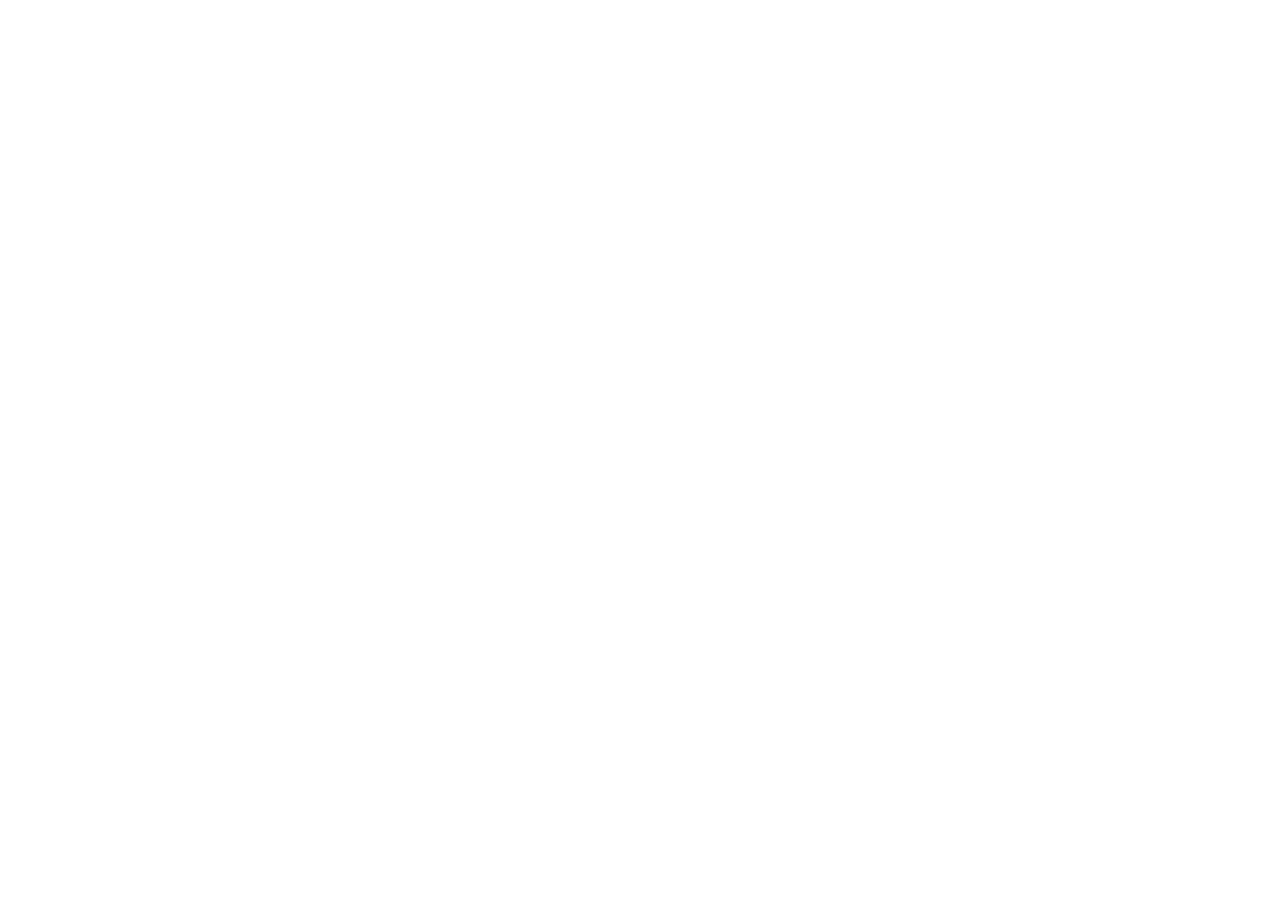
==== index.html @ 6e260e06 "Project" ====
<!DOCTYPE html>
<html lang="en">
<head>
    <meta charset="UTF-8">
    <meta name="viewport" content="width=device-width, initial-scale=1.0">
    <title>Document</title>
    <link rel="stylesheet" href="styles.css">
</head>
<body>
    
</body>
</html>
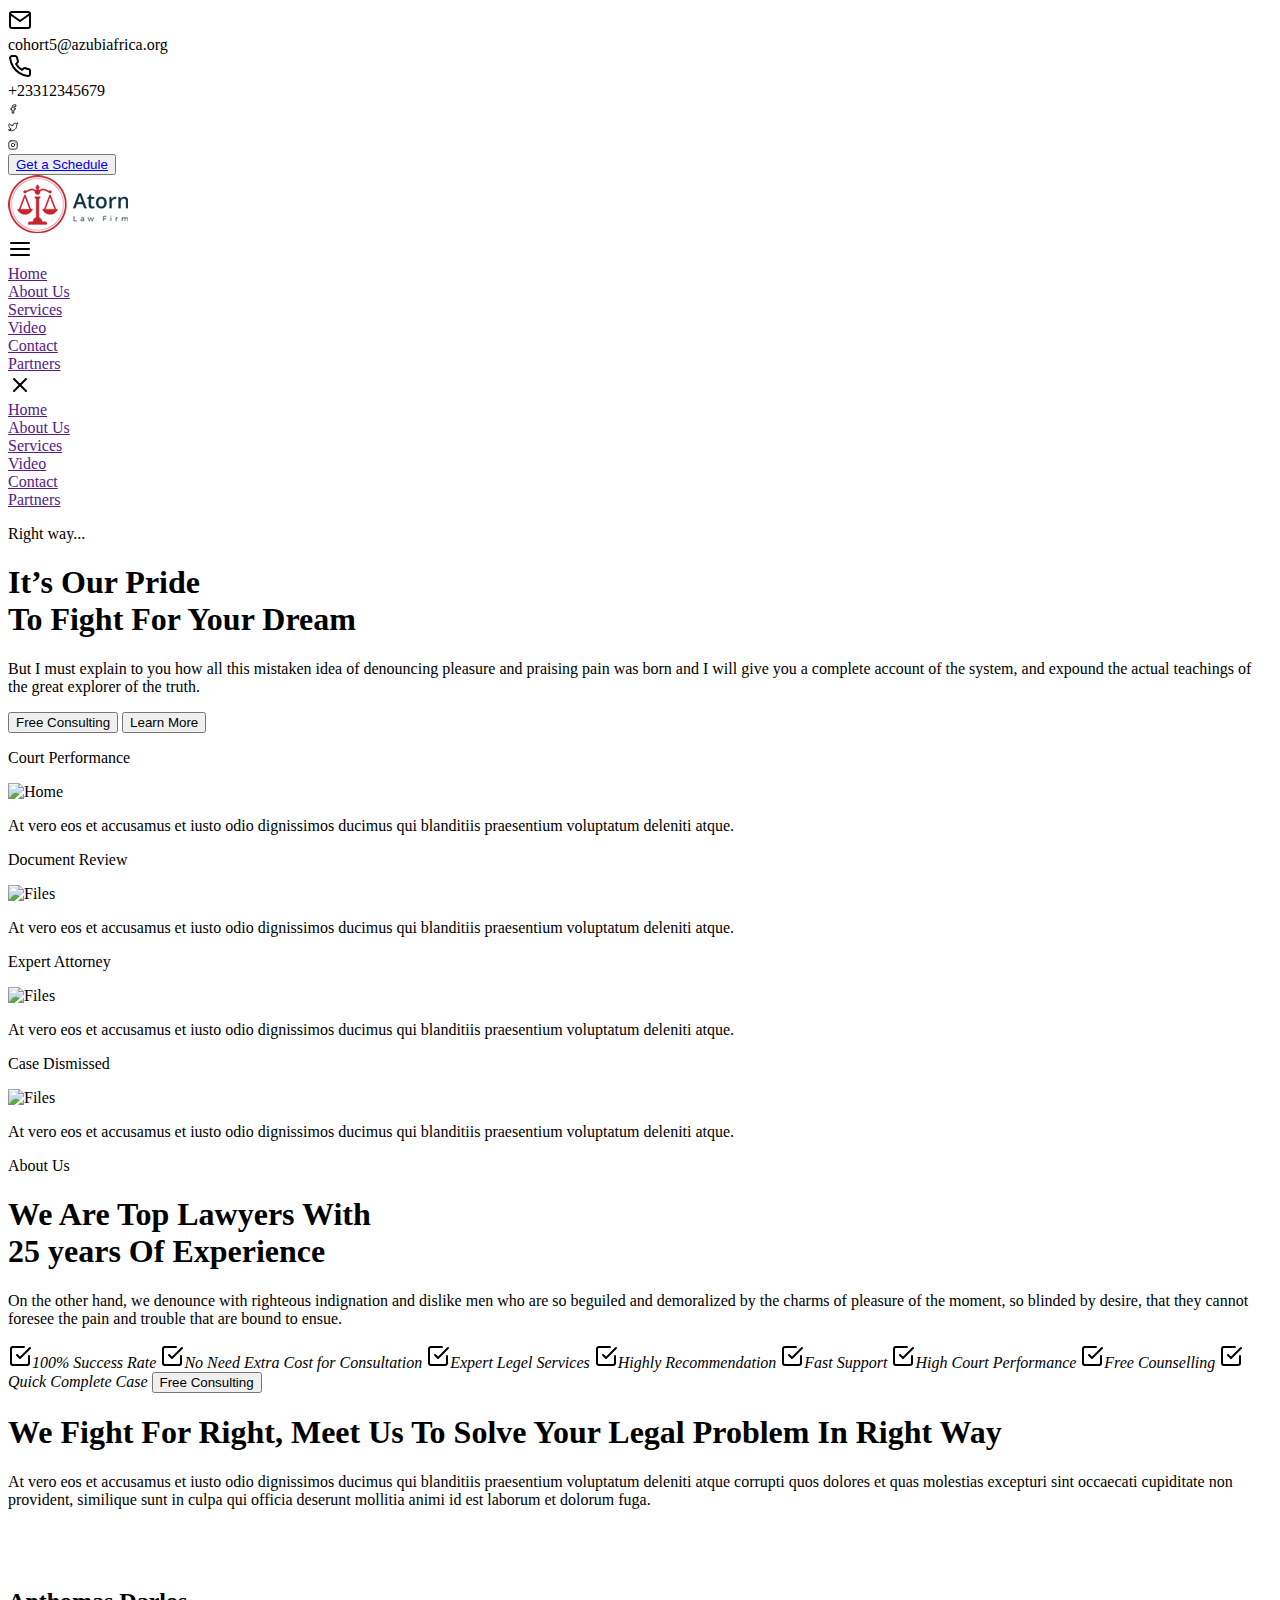
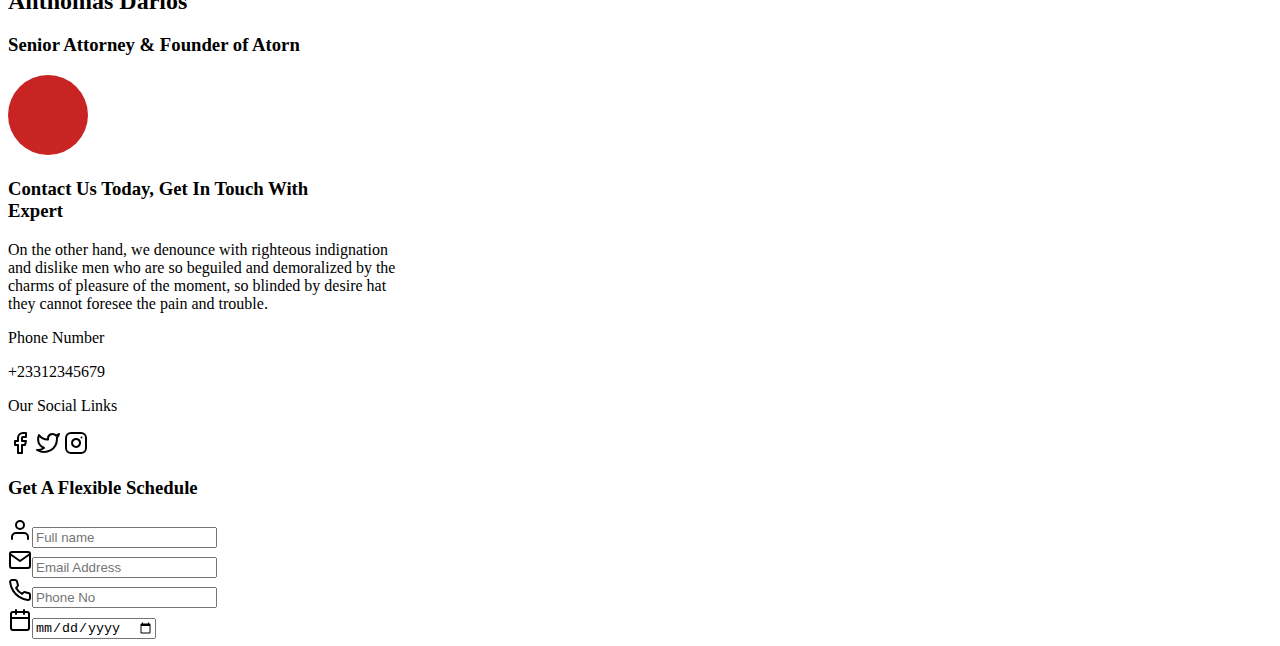
==== commit 913c3a3c: "Project" ====
--- a/index.html
+++ b/index.html
@@ -4,9 +4,239 @@
     <meta charset="UTF-8">
     <meta name="viewport" content="width=device-width, initial-scale=1.0">
     <title>Document</title>
-    <link rel="stylesheet" href="styles.css">
+    <link rel="stylesheet" href="/Project-C5-Group3/CSS/styles.css">
+    <!-- <link rel="stylesheet" href="/Project-C5-Group3/CSS/general.css"> -->
+    <!-- <link rel="stylesheet" href="/Project-C5-Group3/CSS/hero.css"> -->
 </head>
 <body>
+    <header>
+        <div class="topcontact">
+            <div class="topemail">
+                <img src="img/feather/mail.svg" alt="email">
+                <li>cohort5@azubiafrica.org</li>
+            </div>
+            <div class="topphone">
+                <img src="img/feather/phone.svg" alt="phone number">
+                <li>+23312345679</li>
+            </div>
+        </div>
+
+        <div class="topsocials">
+            <div class="socialmedia">
+                <div class="facebook">
+                    <img src="img/feather/facebook.svg" alt="facebook" height="10px" width="10px">
+                </div>
+                <div class="twitter">
+                    <img src="img/feather/twitter.svg" alt="twitter" height="10px" width="10px">
+                </div>
+                <div class="instagram">
+                    <img src="img/feather/instagram.svg" alt="instagram" height="10px" width="10px">
+                </div>
+            </div>
+            <div class="schedule"><button><a href="#">Get a Schedule</a></button></div>
+        </div>
+    </header>
     
+    <div class="topnav">
+        <div class="topnav_items">
+            <div class="logo"><img src="img/logo/Atorn_logo.png" alt="Atorn Logo"></div>
+            <div class="menu" onclick="openMenu"><img src="img/feather/menu.svg" alt="menu" class="menu-open"></div>
+            <div class="topnav_list">
+                <nav>
+                    <li><a href="">Home</a></li>
+                    <li><a href="">About Us</a></li>
+                    <li><a href="">Services</a></li>
+                    <li><a href="">Video</a></li>
+                    <li><a href="">Contact</a></li>
+                    <li><a href="">Partners</a></li>
+                </nav>
+            </div>
+        </div>
+    </div>
+
+    <div>
+        <div class="menu-overlay">
+            <div class="menu-close">
+                <span onclick="closeMenu()">
+                    <img class="menu-close-svg" src="img/feather/x.svg" alt="close menu">
+                </span>
+            </div>
+            <nav class="menu-close-list">
+                <li><a href="">Home</a></li>
+                <li><a href="">About Us</a></li>
+                <li><a href="">Services</a></li>
+                <li><a href="">Video</a></li>
+                <li><a href="">Contact</a></li>
+                <li><a href="">Partners</a></li>
+            </nav>
+        </div>
+    </div>
+
+    <div class="hero">
+        <div class="hero-overlay">
+            <div class="hero-content">
+                <p class="hero-content-p1">Right way...</p>
+                <h1 class="hero-content-h1">
+                    It’s Our Pride <br>
+                    To Fight For Your Dream
+                </h1>
+                <p class="hero-content-p2">
+                    But I must explain to you how all this mistaken idea of
+                    denouncing pleasure and praising pain was born and I will give 
+                    you a complete account of the system, and expound the actual 
+                    teachings of the great explorer of the truth.
+                </p>
+                <div class="hero-buttons">
+                    <button class="button-consulting">Free Consulting</button>
+                    <button class="button-learn-more">Learn More</button>
+                </div>
+            </div>
+        </div>
+    </div>
+
+    <div class="services">
+        <div class="court-performance">
+            <p>Court Performance</p>
+            <img class="services-image" src="/Project-C5-Group3/img/feather/home.svg" alt="Home">
+            <p>
+                At vero eos et accusamus et iusto odio 
+                dignissimos ducimus qui blanditiis 
+                praesentium voluptatum deleniti atque.
+            </p>
+        </div>
+        <div class="document-review">
+            <p>Document Review</p>
+            <img class="services-image" src="/Project-C5-Group3/img/feather/file-text.svg" alt="Files">
+            <p>
+                At vero eos et accusamus et iusto odio 
+                dignissimos ducimus qui blanditiis 
+                praesentium voluptatum deleniti atque.
+            </p>
+        </div>
+        <div class="expert-attorney">
+            <p>Expert Attorney</p>
+            <img class="services-image" src="/Project-C5-Group3/img/feather/anchor.svg" alt="Files">
+            <p>
+                At vero eos et accusamus et iusto odio 
+                dignissimos ducimus qui blanditiis 
+                praesentium voluptatum deleniti atque.
+            </p>
+        </div>
+        <div class="case-dismissed">
+            <p>Case Dismissed</p>
+            <img class="services-image" src="/Project-C5-Group3/img/feather/bell.svg" alt="Files">
+            <p>
+                At vero eos et accusamus et iusto odio 
+                dignissimos ducimus qui blanditiis 
+                praesentium voluptatum deleniti atque.
+            </p>
+        </div>
+    </div>
+
+    <div class="about-us">
+        <div class="bg-img"></div>
+        <div>
+            <p class="about-text">About Us</p>
+            <h1>We Are Top Lawyers With <br>
+                <span>25 years</span> Of Experience
+            </h1>
+            <p class="about-us-text">
+                On the other hand, we denounce with righteous indignation
+                and dislike men who are so beguiled and demoralized by the 
+                charms of pleasure of the moment, so blinded by desire, that 
+                they cannot foresee the pain and trouble that are bound to 
+                ensue.
+            </p>
+
+            <div class="values">
+                <i class="icons"><img src="./img/feather/check-square.svg" alt="">100% Success Rate</i>
+                <i class="icons"><img src="./img/feather/check-square.svg" alt="">No Need Extra Cost for Consultation</i>
+                <i class="icons"><img src="./img/feather/check-square.svg" alt="">Expert Legel Services</i>
+                <i class="icons"><img src="./img/feather/check-square.svg" alt="">Highly Recommendation</i>
+                <i class="icons"><img src="./img/feather/check-square.svg" alt="">Fast Support</i>
+                <i class="icons"><img src="./img/feather/check-square.svg" alt="">High Court Performance</i>
+                <i class="icons"><img src="./img/feather/check-square.svg" alt="">Free Counselling</i>
+                <i class="icons"><img src="./img/feather/check-square.svg" alt="">Quick Complete Case</i>
+                <button class="values-button">Free Consulting</button>
+            </div>
+
+        </div>
+    </div>
+
+    <div class="founder-message">
+        <h1>We Fight For Right, Meet Us To 
+            Solve Your Legal Problem In Right 
+            Way
+        </h1>
+        <p>
+            At vero eos et accusamus et iusto odio dignissimos
+            ducimus qui blanditiis praesentium voluptatum 
+            deleniti atque corrupti quos dolores et quas 
+            molestias excepturi sint occaecati cupiditate non 
+            provident, similique sunt in culpa qui officia
+            deserunt mollitia animi id est laborum et dolorum 
+            fuga.
+        </p>
+        <i><img src="./img/logo/signature.png" alt="Founder Signature"></i>
+        <h2>Anthomas Darlos</h2>
+        <h3>Senior Attorney & Founder of Atorn</h3>
+    </div>
+
+    <div class="container">
+        <div class="video">
+            <div class="video-bg">
+                <div class="video-bg-overlay">
+                    <div class="video-bg-overlay-play">
+                        <i class="play1"><img src="./img/logo/Ellipse 2.svg" alt=""></i>
+                    <i class="play2"><img src="./img/logo/triangle.svg" alt=""></i>
+                    </div>
+                </div>
+            </div>
+        </div>
+    </div>
+
+    <div class="contact-us">
+        <div class="contact-bg">
+            <div class="contact-bg-overlay">
+                <div class="contact-bg-overlay-text">
+                    <h3>Contact Us Today, Get In Touch With<br/>Expert</h3>
+                    <p>
+                        On the other hand, we denounce with righteous indignation<br/>and dislike men who are so beguiled and demoralized by the<br/>charms of pleasure of the moment, so blinded by desire hat<br/>they cannot foresee the pain and trouble.
+                    </p>
+                    <p>Phone Number</p>
+                    <p>+23312345679</p>
+                    <p>Our Social Links</p>
+                    <i>
+                        <img src="./img/feather/facebook.svg" alt="facebook">
+                        <img src="./img/feather/twitter.svg" alt="twitter">
+                        <img src="./img/feather/instagram.svg" alt="instagram">
+                    </i>
+                    <h3>Get A Flexible Schedule</h3>
+
+                    <div class="forms">
+                        <form action="">
+                            <i><img src="./img/feather/user.svg" alt=""><input type="text" placeholder="Full name"></i><br>
+                            <i><img src="./img/feather/mail.svg" alt=""><input type="email" placeholder="Email Address"></i><br>
+                            <i><img src="./img/feather/phone.svg" alt=""><input type="text" placeholder="Phone No"></i><br>
+                            <i><img src="./img/feather/calendar.svg" alt=""><input type="date" placeholder="dd/mm/yyy"></i>
+                        </form>
+                    </div>
+
+                </div>
+            </div>
+        </div>
+
+    </div>
+
+    <script>
+        function closeMenu()
+        {
+            document.getElementsByClassName('menu').style.display='none'
+        }
+        function openMenu()
+        {
+            document.getElementsByClassName('menu').style.display='block'
+        }
+    </script>
 </body>
 </html>